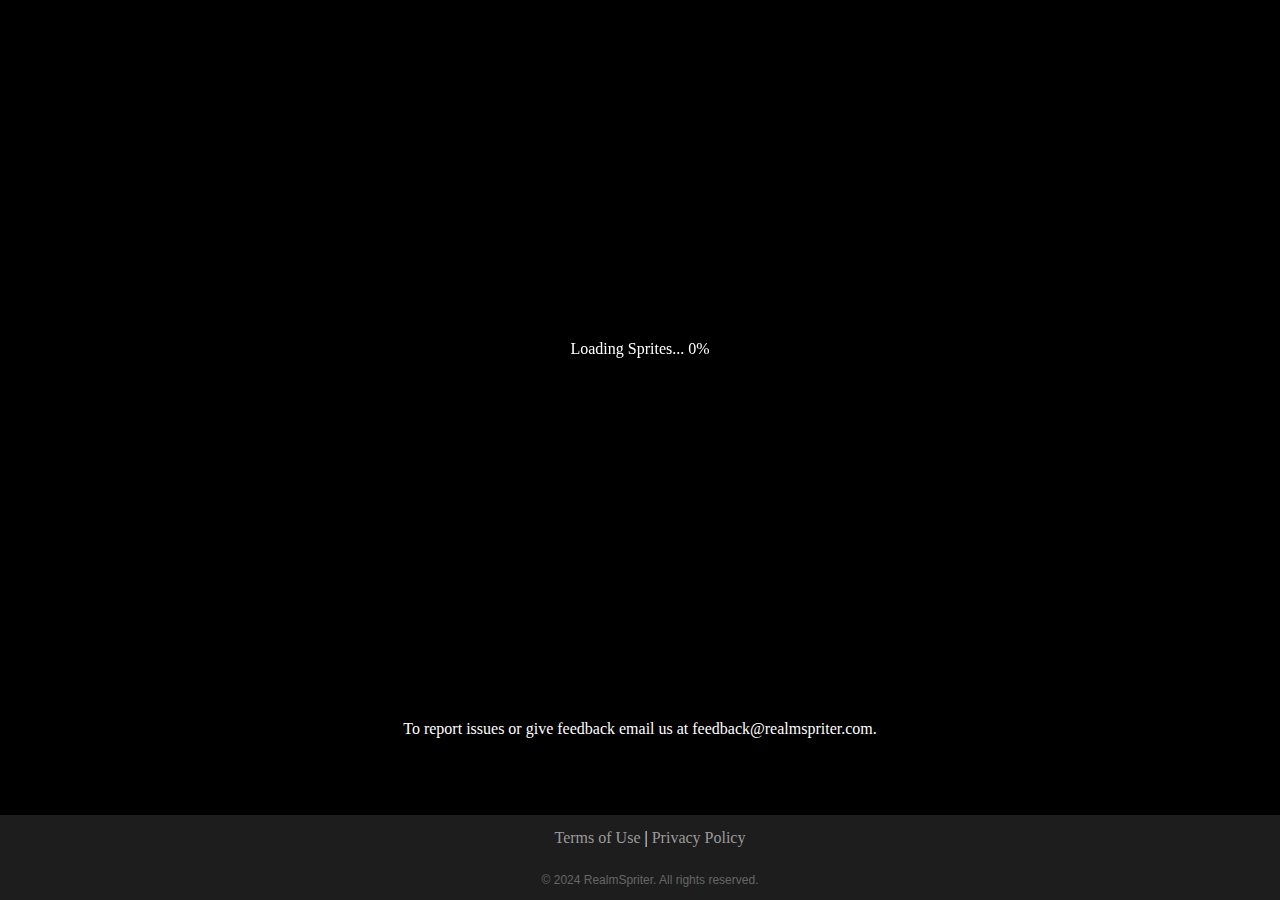
==== public/index.html @ 0f75f1f4 "update legal work" ====
<!DOCTYPE html>
<html lang="en">

<head>
    <!-- Google tag (gtag.js) -->
    <script async src="https://www.googletagmanager.com/gtag/js?id=G-C6YPSRM6E3"></script>
    <script>
        window.dataLayer = window.dataLayer || [];
        function gtag() { dataLayer.push(arguments); }
        gtag('js', new Date());

        gtag('config', 'G-C6YPSRM6E3');
    </script>
    <meta charset="UTF-8">
    <meta name="viewport" content="width=device-width, initial-scale=1.0">
    <title>RealmSpriter - Draw</title>
    <link rel="stylesheet" href="styles.css">
    <link rel="icon" type="image/x-icon" href="./favicon.ico">

<body>
    <canvas id="canvas" oncontextmenu="event.preventDefault()"></canvas>
    <script src="index.js" type="module"></script>
    <p style="text-align: center; color: white">To report issues or give feedback email us at
        feedback@realmspriter.com.</p>
    <footer>
        <div>
            <a href="legal/terms-of-use" target="_blank">Terms of Use</a> |
            <a href="legal/privacy-policy" target="_blank">Privacy Policy</a>
        </div>
        <div class="copyright">
            &copy; 2024 RealmSpriter. All rights reserved.
        </div>
    </footer>
</body>

</html>
---- public/styles.css ----
/* Exact fonts that were used in the original,
    not sure which weights were used where
    so they're used interchangeably where needed.
*/
/* @font-face {
    font-family: 'myriadpro';
    src: url(/assets/fonts/myriadpro_regular.otf);
}
@font-face {
    font-family: 'myriadpro_bold';
    src: url(/assets/fonts/myriadpro_bold.otf);
}
@font-face {
    font-family: 'myriadpro_light';
    src: url(/assets/fonts/myriadpro_light.otf);
} */

canvas {
    margin: auto;
    display: block;
    top: 0px;
    left: 0px;
    right: 0px;
    bottom: 0px;
    user-select: none;
}

body {
    margin-top: 0px;
    background-color: black;
    color: white;
    line-height: 1.6;
    overflow: hidden;
}

footer {
    background-color: #1d1d1d;
    padding: 10px;
    text-align: center;
    position: fixed;
    left: 0;
    bottom: 0;
    width: 100%;
}

footer a {
    text-decoration: none;
    color: #9b9b9b;
}

.copyright {
    font-family: Arial, sans-serif;
    text-align: center;
    margin-top: 20px;
    font-size: 12px;
    color: #666;
}
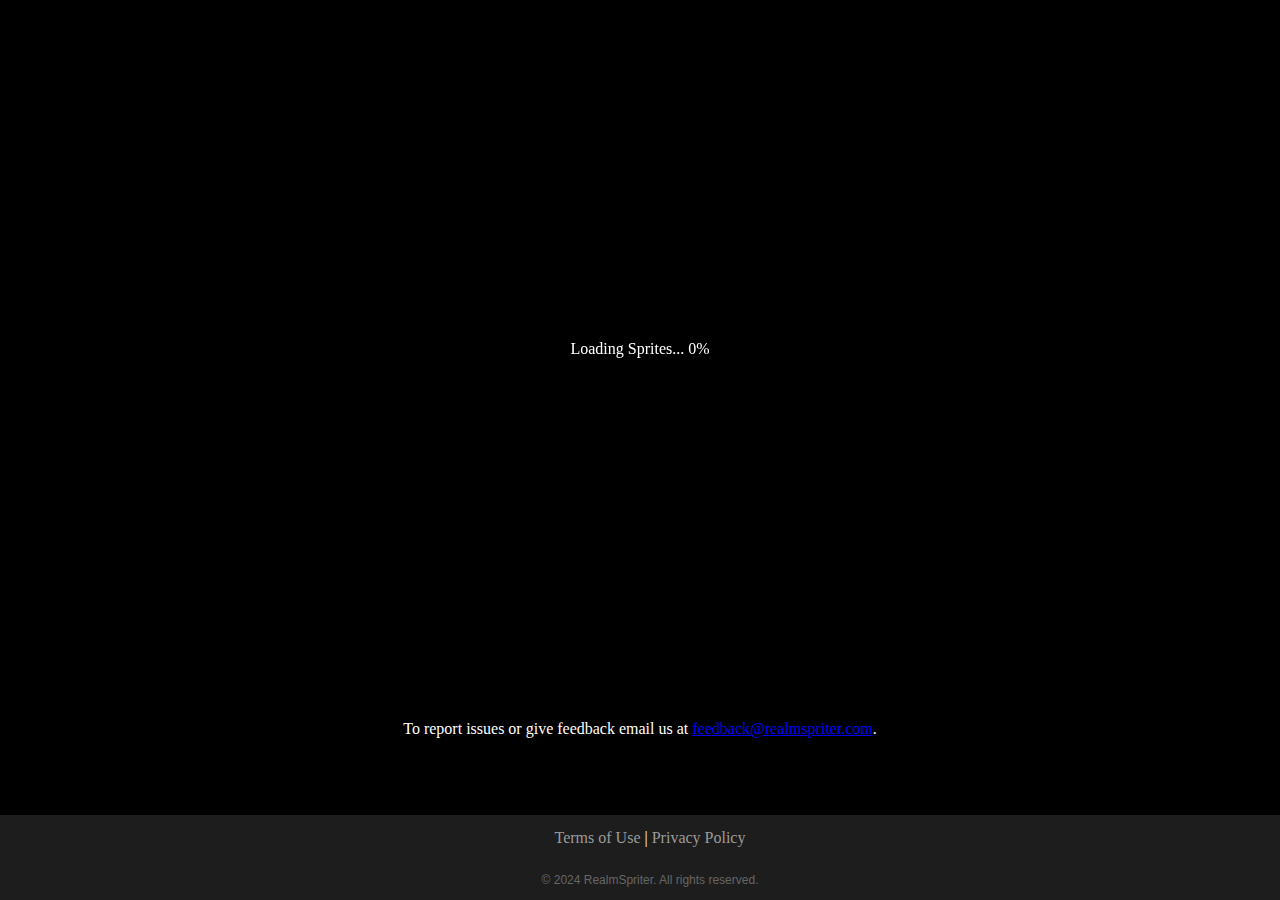
==== commit 51c480f1: "Update Constants and URLs" ====
--- a/public/index.html
+++ b/public/index.html
@@ -20,8 +20,8 @@
 <body>
     <canvas id="canvas" oncontextmenu="event.preventDefault()"></canvas>
     <script src="index.js" type="module"></script>
-    <p style="text-align: center; color: white">To report issues or give feedback email us at
-        feedback@realmspriter.com.</p>
+    <p style="text-align: center; color: white">To report issues or give feedback email us at <a href="mailto:feedback@realmspriter.com">
+        feedback@realmspriter.com</a>.</p>
     <footer>
         <div>
             <a href="legal/terms-of-use" target="_blank">Terms of Use</a> |
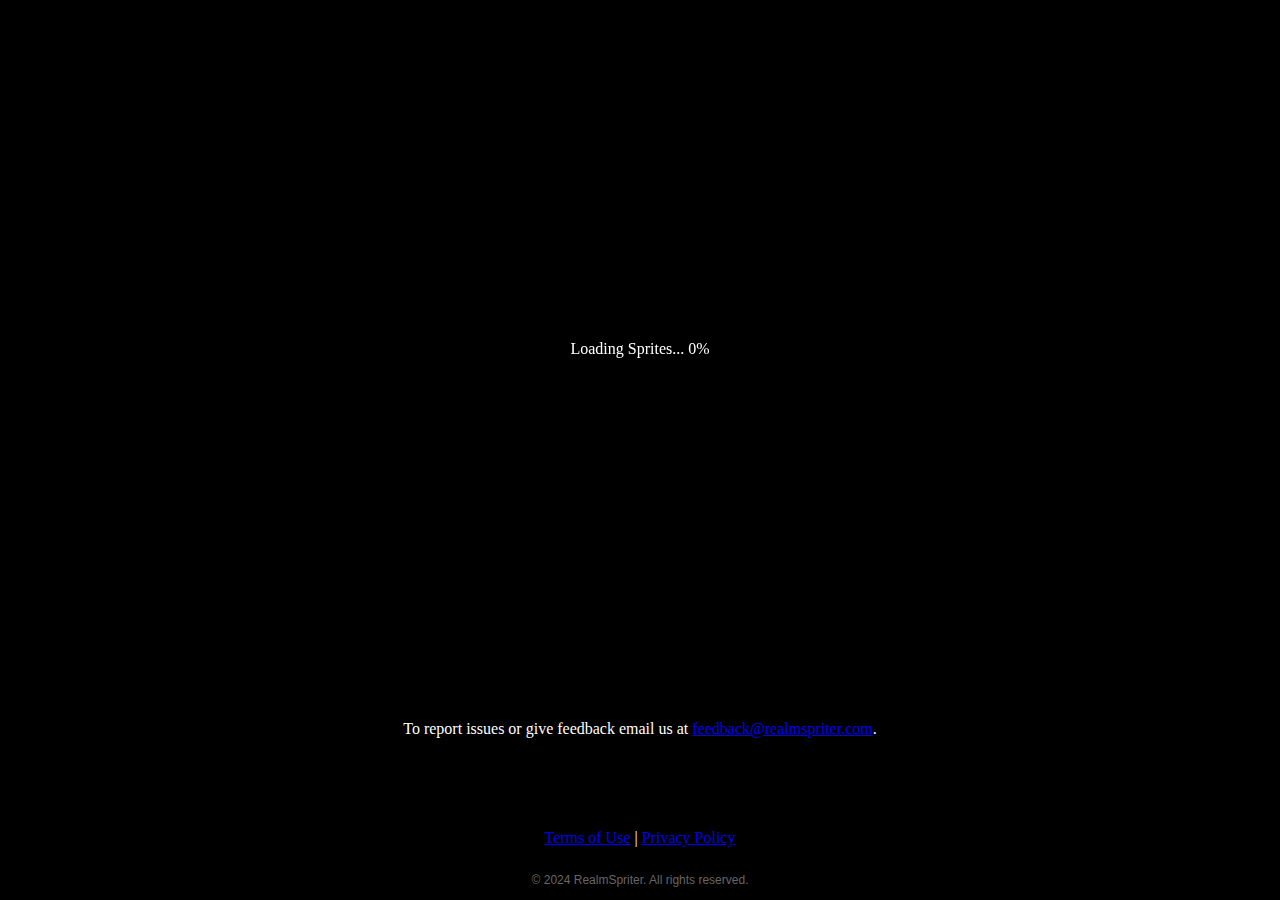
==== commit 63c5a05a: "Add canvas container and update footer styling" ====
--- a/public/index.html
+++ b/public/index.html
@@ -18,11 +18,13 @@
     <link rel="icon" type="image/x-icon" href="./favicon.ico">
 
 <body>
-    <canvas id="canvas" oncontextmenu="event.preventDefault()"></canvas>
+    <div id="canvas-container">
+        <canvas id="canvas" oncontextmenu="event.preventDefault()"></canvas>
+    </div>
     <script src="index.js" type="module"></script>
     <p style="text-align: center; color: white">To report issues or give feedback email us at <a href="mailto:feedback@realmspriter.com">
         feedback@realmspriter.com</a>.</p>
-    <footer>
+    <div class="footer">
         <div>
             <a href="legal/terms-of-use" target="_blank">Terms of Use</a> |
             <a href="legal/privacy-policy" target="_blank">Privacy Policy</a>
@@ -30,7 +32,7 @@
         <div class="copyright">
             &copy; 2024 RealmSpriter. All rights reserved.
         </div>
-    </footer>
+    </div>
 </body>
 
 </html>--- a/public/styles.css
+++ b/public/styles.css
@@ -16,31 +16,40 @@
 } */
 
 canvas {
-    margin: auto;
     display: block;
-    top: 0px;
-    left: 0px;
-    right: 0px;
-    bottom: 0px;
+    max-width: 880px;
+    max-height: 700px;
+    width: 100%;
     user-select: none;
+    -moz-user-select: none;
+    -webkit-user-select: none;
+    -ms-user-select: none;
+    -o-user-select: none;
 }
 
 body {
-    margin-top: 0px;
+    margin: 0px;
     background-color: black;
     color: white;
     line-height: 1.6;
-    overflow: hidden;
+    overflow-x: hidden;
+
+    display: flex;
+    flex-direction: column;
+    min-height: 100vh;
 }
 
-footer {
-    background-color: #1d1d1d;
-    padding: 10px;
+#canvas-container {
+    display: flex;
+    justify-content: center;
+}
+
+.footer {
+    /* background-color: #333; */
+    color: #fff;
+    margin-top: auto;
     text-align: center;
-    position: fixed;
-    left: 0;
-    bottom: 0;
-    width: 100%;
+    padding-bottom: 10px;
 }
 
 footer a {
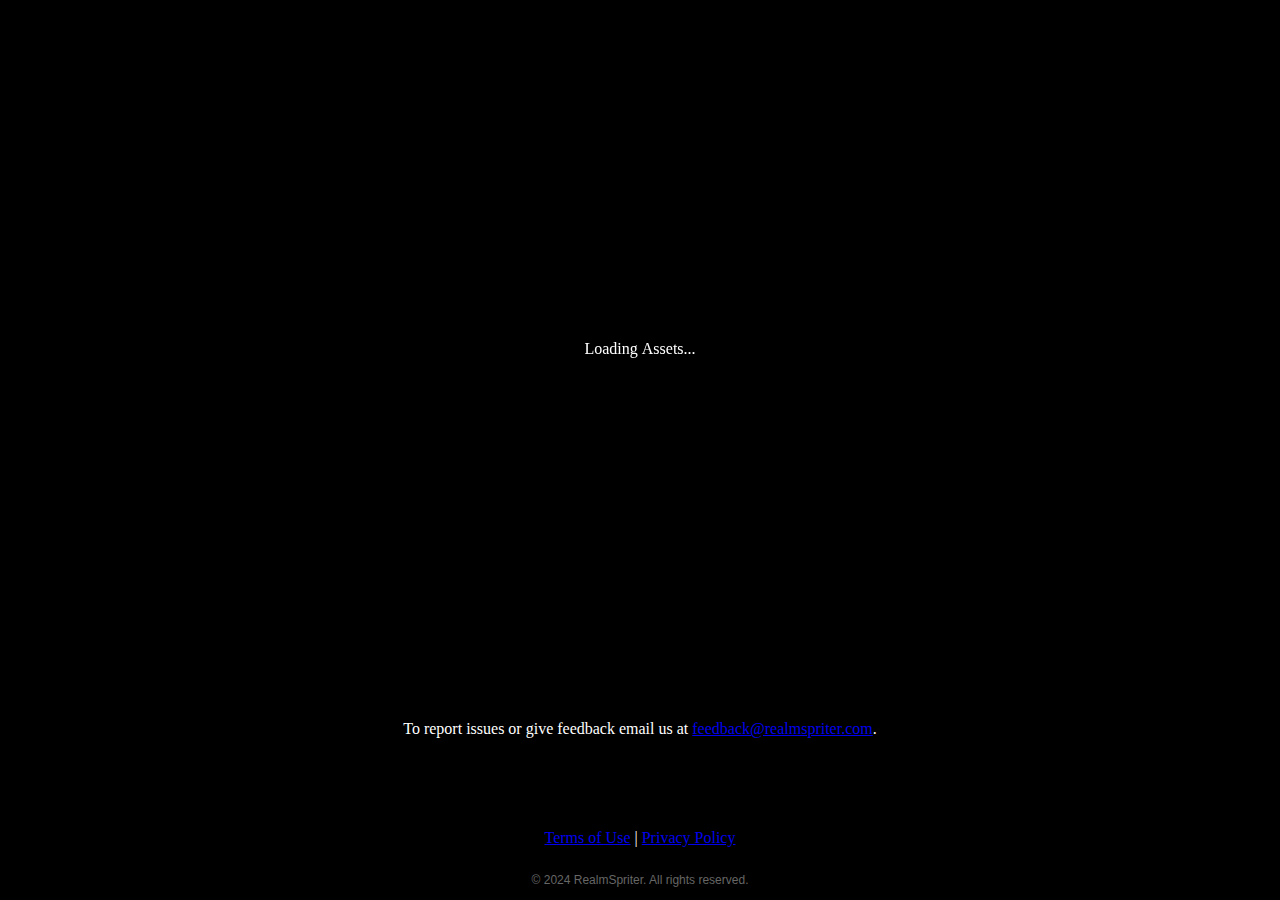
==== commit 6d8a6033: "Fix formatting issues and add exporting" ====
--- a/public/index.html
+++ b/public/index.html
@@ -2,6 +2,13 @@
 <html lang="en">
 
 <head>
+    <!-- Google Tag Manager -->
+    <script>(function(w,d,s,l,i){w[l]=w[l]||[];w[l].push({'gtm.start':
+    new Date().getTime(),event:'gtm.js'});var f=d.getElementsByTagName(s)[0],
+    j=d.createElement(s),dl=l!='dataLayer'?'&l='+l:'';j.async=true;j.src=
+    'https://www.googletagmanager.com/gtm.js?id='+i+dl;f.parentNode.insertBefore(j,f);
+    })(window,document,'script','dataLayer','GTM-N4GLZB9C');</script>
+    <!-- End Google Tag Manager -->
     <!-- Google tag (gtag.js) -->
     <script async src="https://www.googletagmanager.com/gtag/js?id=G-C6YPSRM6E3"></script>
     <script>
@@ -12,14 +19,23 @@
         gtag('config', 'G-C6YPSRM6E3');
     </script>
     <meta charset="UTF-8">
+    <meta name="description" content="RealmSpriter is a free online tool that allows you to create custom sprites for Realm of the Mad God.">
+    <meta name="keywords" content="Realm of the Mad God, RotMG, RealmSpriter, RealmSpriter.com, Pixel Art, Sprites, RotMG Art Maker, RotMG Art, RotMG Art Creator, RotMG Art Generator, RotMG Sprite Maker, RotMG Sprite Creator, RotMG Sprite Generator, RotMG Custom Sprite, RotMG Custom Art, RotMG Custom Skin, RotMG Custom Character, RotMG Custom Pet, RotMG Custom Item, RotMG Custom Weapon, RotMG Custom Armor, RotMG Custom Ability, RotMG Custom Spell, RotMG Custom Projectile, RotMG Custom Effect, RotMG Custom Deca, RotMG Custom Kabam, RotMG Custom Wildshadow, RotMG Custom Spriter, RotMG Custom Sprites, RotMG Custom Artwork, RotMG Custom Artworks, RotMG Custom Skins, RotMG Custom Characters, RotMG Custom Pets, RotMG Custom Items, RotMG Custom Weapons, RotMG Custom Armors, RotMG Custom Abilities, RotMG Custom Spells, RotMG Custom Projectiles, RotMG Custom Effects, RotMG Custom Decas, RotMG Custom Kabams, RotMG Custom Wildshadows, RotMG Custom Spriters, RotMG Custom Sprites, RotMG Custom Artworks, RotMG Custom Skins, RotMG Custom Characters, RotMG Custom Pets, RotMG Custom Items, RotMG Custom Weapons, RotMG Custom Armors, RotMG Custom Abilities, RotMG Custom Spells, RotMG Custom Projectiles, RotMG Custom Effects, RotMG Custom Decas, RotMG Custom Kabams, RotMG Custom Wildshadows, RotMG Custom Spriters, RotMG Custom Sprites">
+    <meta name="author" content="RealmSpriter">
     <meta name="viewport" content="width=device-width, initial-scale=1.0">
     <title>RealmSpriter - Draw</title>
     <link rel="stylesheet" href="styles.css">
     <link rel="icon" type="image/x-icon" href="./favicon.ico">
-
+    <script src="/lib/libraries/gif.min.js"></script>
 <body>
+    <!-- Google Tag Manager (noscript) -->
+    <noscript><iframe src="https://www.googletagmanager.com/ns.html?id=GTM-N4GLZB9C"
+    height="0" width="0" style="display:none;visibility:hidden"></iframe></noscript>
+    <!-- End Google Tag Manager (noscript) -->
     <div id="canvas-container">
-        <canvas id="canvas" oncontextmenu="event.preventDefault()"></canvas>
+        <canvas id="canvas" oncontextmenu="event.preventDefault()" tabindex="1">
+            <input type="text" id="mobile-inputs" autocomplete="off" autocapitalize="off">
+        </canvas>
     </div>
     <script src="index.js" type="module"></script>
     <p style="text-align: center; color: white">To report issues or give feedback email us at <a href="mailto:feedback@realmspriter.com">
--- a/public/styles.css
+++ b/public/styles.css
@@ -25,6 +25,7 @@
     -webkit-user-select: none;
     -ms-user-select: none;
     -o-user-select: none;
+    touch-action: none;
 }
 
 body {
